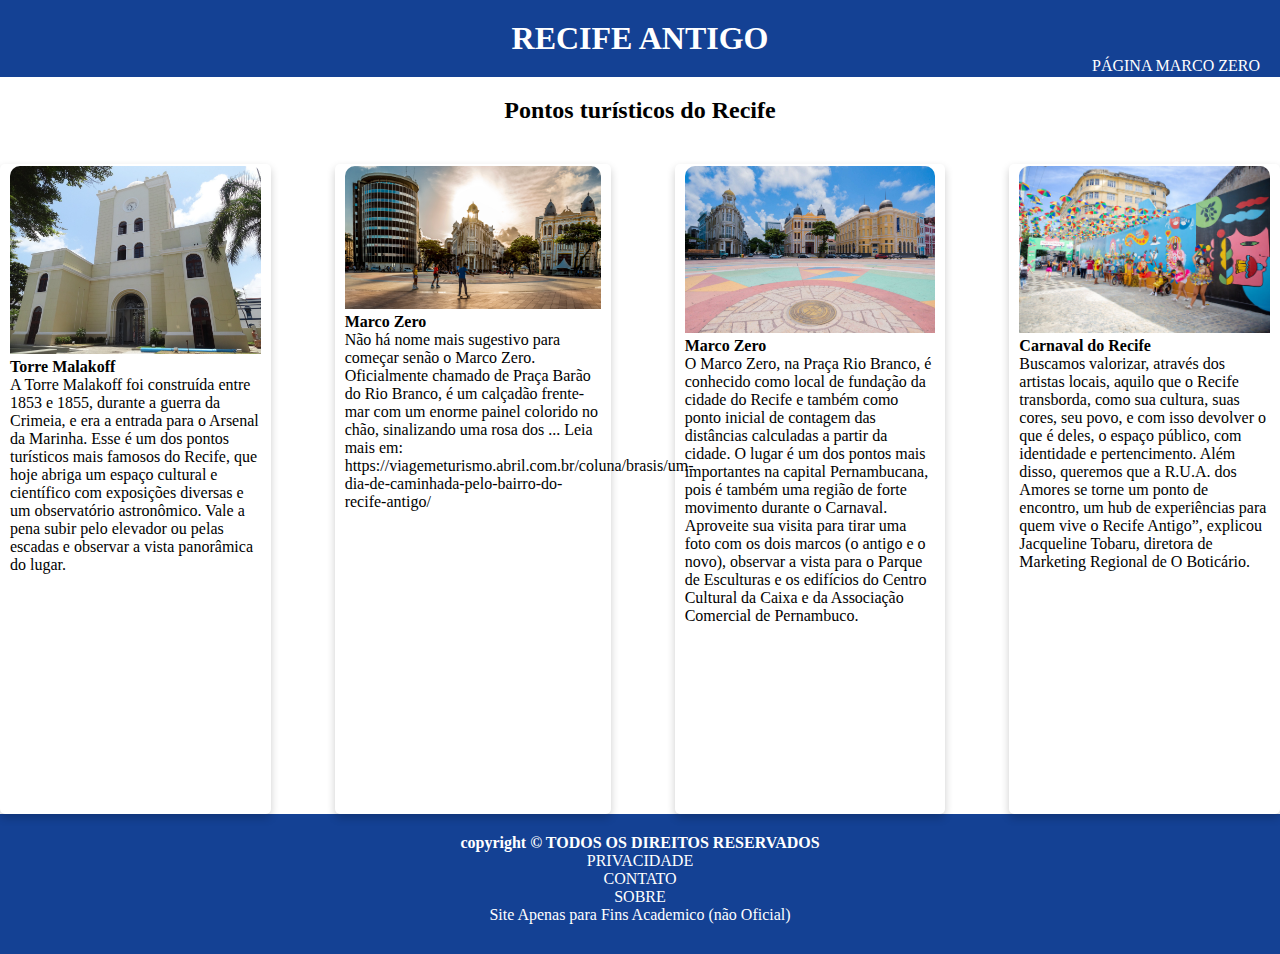
==== RECIFE/index_recife.html @ 304b4ecd "Add files via upload" ====
<!DOCTYPE html>
<html lang="pt">
  <head>
    <meta charset="UTF-8" />
    <meta http-equiv="X-UA-Compatible" content="IE=edge" />
    <meta name="viewport" content="width=device-width, initial-scale=1.0" />
    <title>RECIFE ANTIGO</title>
    <link rel="stylesheet" href="style_recife.css" />
  </head>
  <body>
    <div class="container">
      <h1>RECIFE ANTIGO</h1>
      <a href="index.html"> PÁGINA MARCO ZERO</a>
    </div>
    <main>
      <h2 align="center">Pontos turísticos do Recife</h2>
    <content class="description">
      <div class="torre">
        <a href="https://guia.melhoresdestinos.com.br/torre-malakoff-108-2108-l.html"> <img src="img/torre-malakoff.jpg" alt="foto de uma igreja" style="width: 100%" /></a>
        
        <h4>Torre Malakoff</h4>
        <p>
          A Torre Malakoff foi construída entre 1853 e 1855, durante a guerra da Crimeia, e era a entrada para o Arsenal da Marinha. Esse é um dos pontos turísticos mais famosos do Recife, que hoje abriga um espaço cultural e científico com exposições diversas e um observatório astronômico.

          Vale a pena subir pelo elevador ou pelas escadas e observar a vista panorâmica do lugar.
        </p>
      </div>

      <div class="judaico">
        <a href=""></a>
        <a href="https://guia.melhoresdestinos.com.br/marco-zero-108-2110-l.html"><img src="img/recife-antigo-praccca7a-do-marco-zero-pernambuco.webp" style="width: 100%" /></a>
        
        <h4>Marco Zero</h4>
        <p>
          Não há nome mais sugestivo para começar senão o Marco Zero. Oficialmente chamado de Praça Barão do Rio Branco, é um calçadão frente-mar com um enorme painel colorido no chão, sinalizando uma rosa dos ... 

Leia mais em: https://viagemeturismo.abril.com.br/coluna/brasis/um-dia-de-caminhada-pelo-bairro-do-recife-antigo/
        </p>
      </div>
      <div class="judaico">
        <a href="https://guia.melhoresdestinos.com.br/centro-cultural-judaico-108-2109-l.html"> <img src="img/recife-antigo (1).jpg" alt="foto cultural" style="width: 100%" /></a>
       
        <h4>Marco Zero</h4>
        <p>
          O Marco Zero, na Praça Rio Branco, é conhecido como local de fundação da cidade do Recife e também como ponto inicial de contagem das distâncias calculadas a partir da cidade. O lugar é um dos pontos mais importantes na capital Pernambucana, pois é também uma região de forte movimento durante o Carnaval. 

          Aproveite sua visita para tirar uma foto com os dois marcos (o antigo e o novo), observar a vista para o Parque de Esculturas e os edifícios do Centro Cultural da Caixa e da Associação Comercial de Pernambuco.
        </p>
      </div>

      <div class="rua">
        <a href="https://guia.melhoresdestinos.com.br/rua-do-bom-jesus-108-2111-l.html"><img src="img/carnaval-recife.jpg" alt="foto da rua" style="width: 100%" /></a>
        
        <h4>Carnaval do Recife</h4>
        <p>
          Buscamos valorizar, através dos artistas locais, aquilo que o Recife transborda, como sua cultura, suas cores, seu povo, e com isso devolver o que é deles, o espaço público, com identidade e pertencimento. Além disso, queremos que a R.U.A. dos Amores se torne um ponto de encontro, um hub de experiências para quem vive o Recife Antigo”, explicou Jacqueline Tobaru, diretora de Marketing Regional de O Boticário.
        </p>
      </div>
    </main>
    <footer>
      <h4>copyright &copy; TODOS OS DIREITOS RESERVADOS</h4>
      <ul class="rodape">
        <li>PRIVACIDADE</li>
        <li>CONTATO</li>
        <li>SOBRE</li>
      </ul>
      <p>Site Apenas para Fins Academico (não Oficial)</p>
    </footer>
  </body>
</html>
---- RECIFE/style_recife.css ----
* {
  margin: 0;
  padding: 0;
}
.container {
  background-color: #144194;
  color: #fff;
  padding: 20px;
  text-align: center;
}

a {
  text-decoration: none;
  float: right;
  color: #fff;
}

h2 {
  padding: 20px;
}
footer {
  padding-top: 20px;
  background-color: #144194;
  text-align: center;
  width: 100%;
  height: 120px;
  color: white;
}

.description {
  height: 650px;
  margin-top: 20px;
  display: flex;
  gap: 5%;
}
img {
  border-radius: 10px 10px 0 0;
}

.judaico {
  padding: 2px 10px;
  border-radius: 5px;
}
.judaico:hover {
  box-shadow: 0 8px 16px 0 rgba(0, 0, 0, 0.2);
}

.rua {
  padding: 2px 10px;
  border-radius: 5px;
}
.rua:hover {
  box-shadow: 0 8px 16px 0 rgba(0, 0, 0, 0.2);
}

.torre {
  padding: 2px 10px;
  border-radius: 5px;
}
.torre:hover {
  box-shadow: 0 8px 16px 0 rgba(0, 0, 0, 0.2);
}
.judaico {
  box-shadow: 0 4px 8px 0 rgba(0, 0, 0, 0.2);
  transition: 0.3s;
  width: 20%;
  display: inline-block;
}

.rua {
  box-shadow: 0 4px 8px 0 rgba(0, 0, 0, 0.2);
  transition: 0.3s;
  width: 20%;
  display: inline-block;
}

.torre {
  box-shadow: 0 4px 8px 0 rgba(0, 0, 0, 0.2);
  transition: 0.3s;
  width: 20%;
  display: inline-block;
}
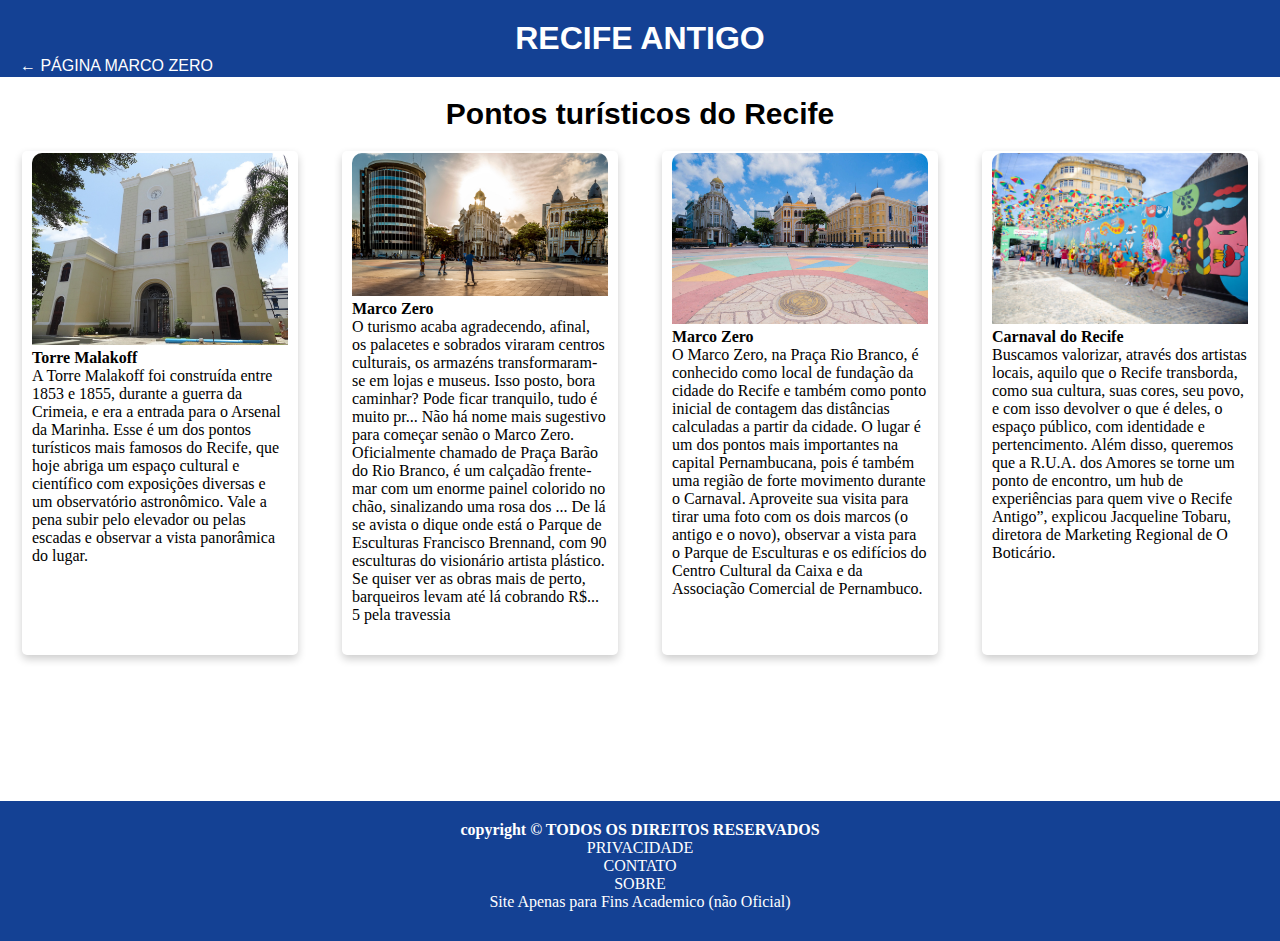
==== commit 18d9436a: "Add files via upload" ====
--- a/RECIFE/index_recife.html
+++ b/RECIFE/index_recife.html
@@ -10,7 +10,7 @@
   <body>
     <div class="container">
       <h1>RECIFE ANTIGO</h1>
-      <a href="index.html"> PÁGINA MARCO ZERO</a>
+      <a href="index.html"> ← PÁGINA MARCO ZERO</a>
     </div>
     <main>
       <h2 align="center">Pontos turísticos do Recife</h2>
@@ -32,9 +32,13 @@
         
         <h4>Marco Zero</h4>
         <p>
+          O turismo acaba agradecendo, afinal, os palacetes e sobrados viraram centros culturais, os armazéns transformaram-se em lojas e museus. Isso posto, bora caminhar? Pode ficar tranquilo, tudo é muito pr... 
+
           Não há nome mais sugestivo para começar senão o Marco Zero. Oficialmente chamado de Praça Barão do Rio Branco, é um calçadão frente-mar com um enorme painel colorido no chão, sinalizando uma rosa dos ... 
+          De lá se avista o dique onde está o Parque de Esculturas Francisco Brennand, com 90 esculturas do visionário artista plástico. Se quiser ver as obras mais de perto, barqueiros levam até lá cobrando R$...  5 pela travessia 
 
-Leia mais em: https://viagemeturismo.abril.com.br/coluna/brasis/um-dia-de-caminhada-pelo-bairro-do-recife-antigo/
+          
+
         </p>
       </div>
       <div class="judaico">
--- a/RECIFE/style_recife.css
+++ b/RECIFE/style_recife.css
@@ -7,16 +7,25 @@
   color: #fff;
   padding: 20px;
   text-align: center;
+  font-family: Arial, Helvetica, sans-serif;
 }
 
 a {
   text-decoration: none;
-  float: right;
+  float: left;
   color: #fff;
+}
+
+a:hover {
+  background-color: white;
+  color: black;
+  border-radius: 5px;
 }
 
 h2 {
   padding: 20px;
+  font-size: 30px;
+  font-family: Arial, Helvetica, sans-serif;
 }
 footer {
   padding-top: 20px;
@@ -28,10 +37,9 @@
 }
 
 .description {
+  display: flex;
+  justify-content: space-around;
   height: 650px;
-  margin-top: 20px;
-  display: flex;
-  gap: 5%;
 }
 img {
   border-radius: 10px 10px 0 0;
@@ -40,6 +48,7 @@
 .judaico {
   padding: 2px 10px;
   border-radius: 5px;
+  height: 500px;
 }
 .judaico:hover {
   box-shadow: 0 8px 16px 0 rgba(0, 0, 0, 0.2);
@@ -48,6 +57,7 @@
 .rua {
   padding: 2px 10px;
   border-radius: 5px;
+  height: 500px;
 }
 .rua:hover {
   box-shadow: 0 8px 16px 0 rgba(0, 0, 0, 0.2);
@@ -56,6 +66,7 @@
 .torre {
   padding: 2px 10px;
   border-radius: 5px;
+  height: 500px;
 }
 .torre:hover {
   box-shadow: 0 8px 16px 0 rgba(0, 0, 0, 0.2);
